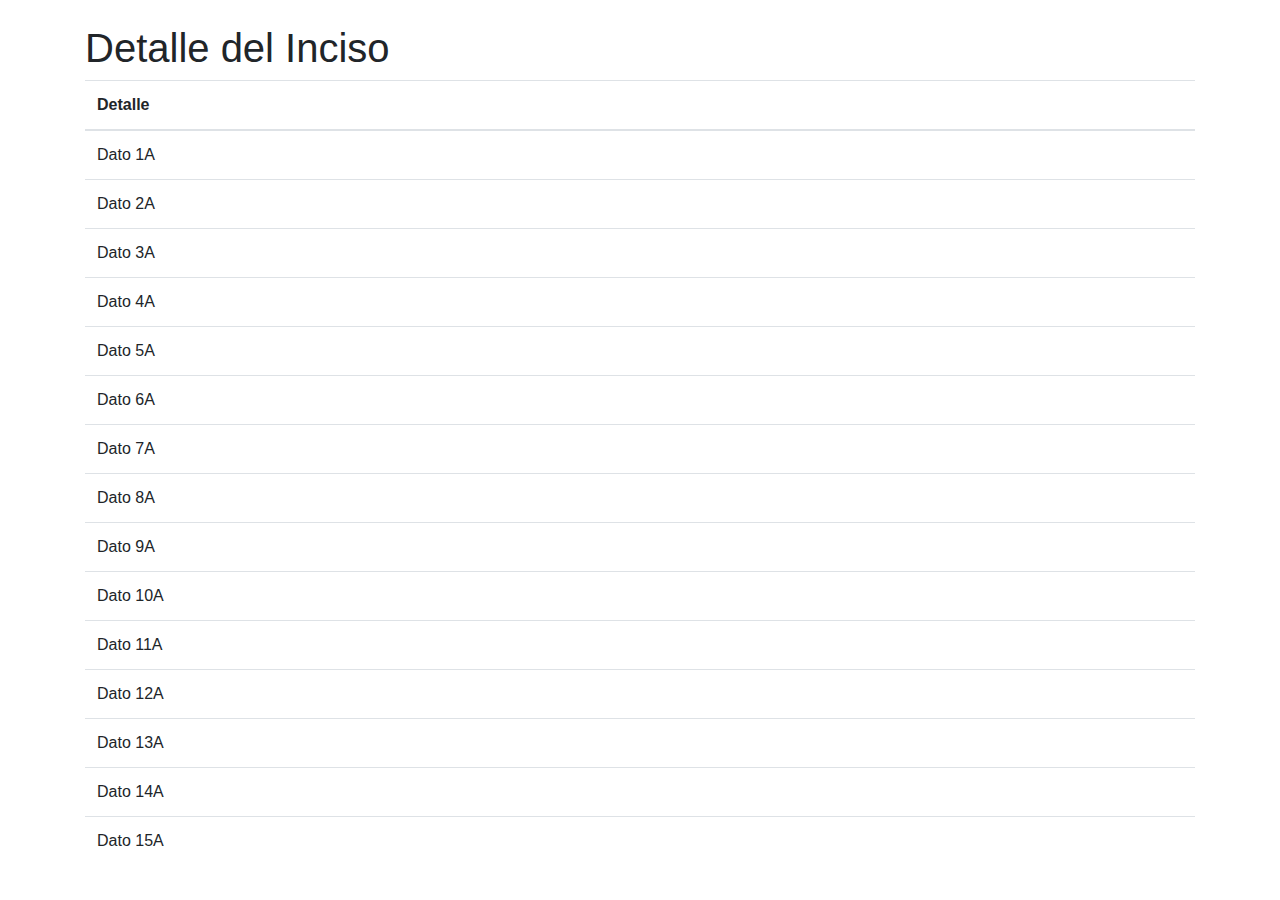
==== detalle.html @ 37253e5c "detalle" ====
<!DOCTYPE html>
<html lang="en">
<head>
    <meta charset="UTF-8">
    <meta name="viewport" content="width=device-width, initial-scale=1.0">
    <title>Página con Bootstrap</title>
    <!-- Agrega el enlace a Bootstrap CSS -->
    <link href="https://maxcdn.bootstrapcdn.com/bootstrap/4.5.2/css/bootstrap.min.css" rel="stylesheet">
</head>
<body>
    <div class="container mt-4">
        <h1>Detalle del Inciso</h1>
        <table class="table">
            <thead>
                <tr>
                    <th>Detalle</th>
                </tr>
            </thead>
            <tbody>
                <!-- Genera 15 filas -->
                <tr>
                    <td id="id1">Dato 1A</td>
                </tr>
                <tr>
                    <td id="id2">Dato 2A</td>
                </tr>
                <tr>
                    <td id="id3">Dato 3A</td>
                </tr>
                <tr>
                    <td id="id4">Dato 4A</td>
                </tr>
                <tr>
                    <td id="id5">Dato 5A</td>
                </tr>
                <tr>
                    <td id="id6">Dato 6A</td>
                </tr>
                <tr>
                    <td id="id7">Dato 7A</td>
                </tr>
                <tr>
                    <td id="id8">Dato 8A</td>
                </tr>
                <tr>
                    <td id="id9">Dato 9A</td>
                </tr>
                <tr>
                    <td id="id10">Dato 10A</td>
                </tr>
                <tr>
                    <td id="id11">Dato 11A</td>
                </tr>
                <tr>
                    <td id="id12">Dato 12A</td>
                </tr>
                <tr>
                    <td id="id13">Dato 13A</td>
                </tr>
                <tr>
                    <td id="id14">Dato 14A</td>
                </tr>
                <tr>
                    <td id="id15">Dato 15A</td>
                </tr>
            </tbody>
        </table>
    </div>

    

    <!-- Agrega el enlace a Bootstrap JS (opcional, para algunas funcionalidades de Bootstrap) -->
    <script src="https://ajax.googleapis.com/ajax/libs/jquery/3.5.1/jquery.min.js"></script>
    <script src="https://cdnjs.cloudflare.com/ajax/libs/popper.js/1.16.0/umd/popper.min.js"></script>
    <script src="https://maxcdn.bootstrapcdn.com/bootstrap/4.5.2/js/bootstrap.min.js"></script>
    <script>

function getData(urlData) {
    let rawData;
    $.get({
        url: urlData,
        success: data => rawData = data, 
        error: () => console.log("No File in " + urlData),       
        async: false
    });
      
    let dataJson = rawData? JSON.parse(rawData): null;
    return dataJson;
    }
    const incisos = getData("https://raw.githubusercontent.com/Sud-Austral/IA_1/main/incisos.json")
    const getIncisos = x => incisos[parseInt(x)];
    function getParameterByName(name) {
        name = name.replace(/[\[\]]/g, "\\$&");
        var regex = new RegExp("[?&]" + name + "(=([^&#]*)|&|#|$)"),
            results = regex.exec(window.location.href);
        if (!results) return null;
        if (!results[2]) return '';
        return decodeURIComponent(results[2].replace(/\+/g, " "));
    }

    // Ejemplo de uso:
    var id = getParameterByName('id');
    console.log(getIncisos(id))
    let inciso = getIncisos(id);
    for (let index = 1; index < 16; index++) {
        $("#id" + index).text(inciso[index - 1])    
    }
    </script>

</body>
</html>
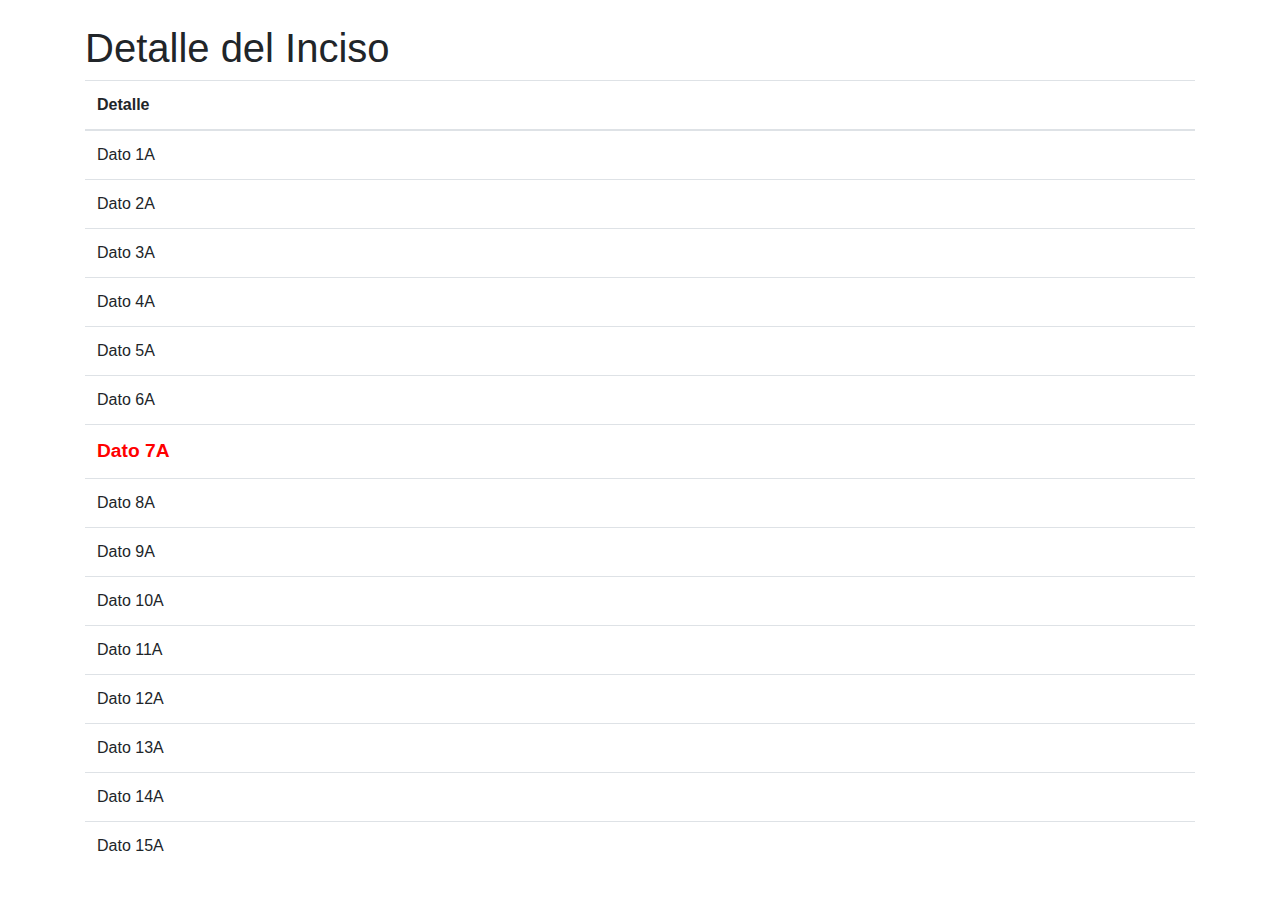
==== commit 284bfabd: "Update detalle.html" ====
--- a/detalle.html
+++ b/detalle.html
@@ -103,10 +103,17 @@
     console.log(getIncisos(id))
     let inciso = getIncisos(id);
     for (let index = 1; index < 16; index++) {
+        
         $("#id" + index).text(inciso[index - 1])    
     }
     </script>
-
+    <style>
+        #id7 {
+            color: red;
+            font-weight: bold;
+            font-size: 1.2em;
+        }
+    </style>
 </body>
 </html>
 
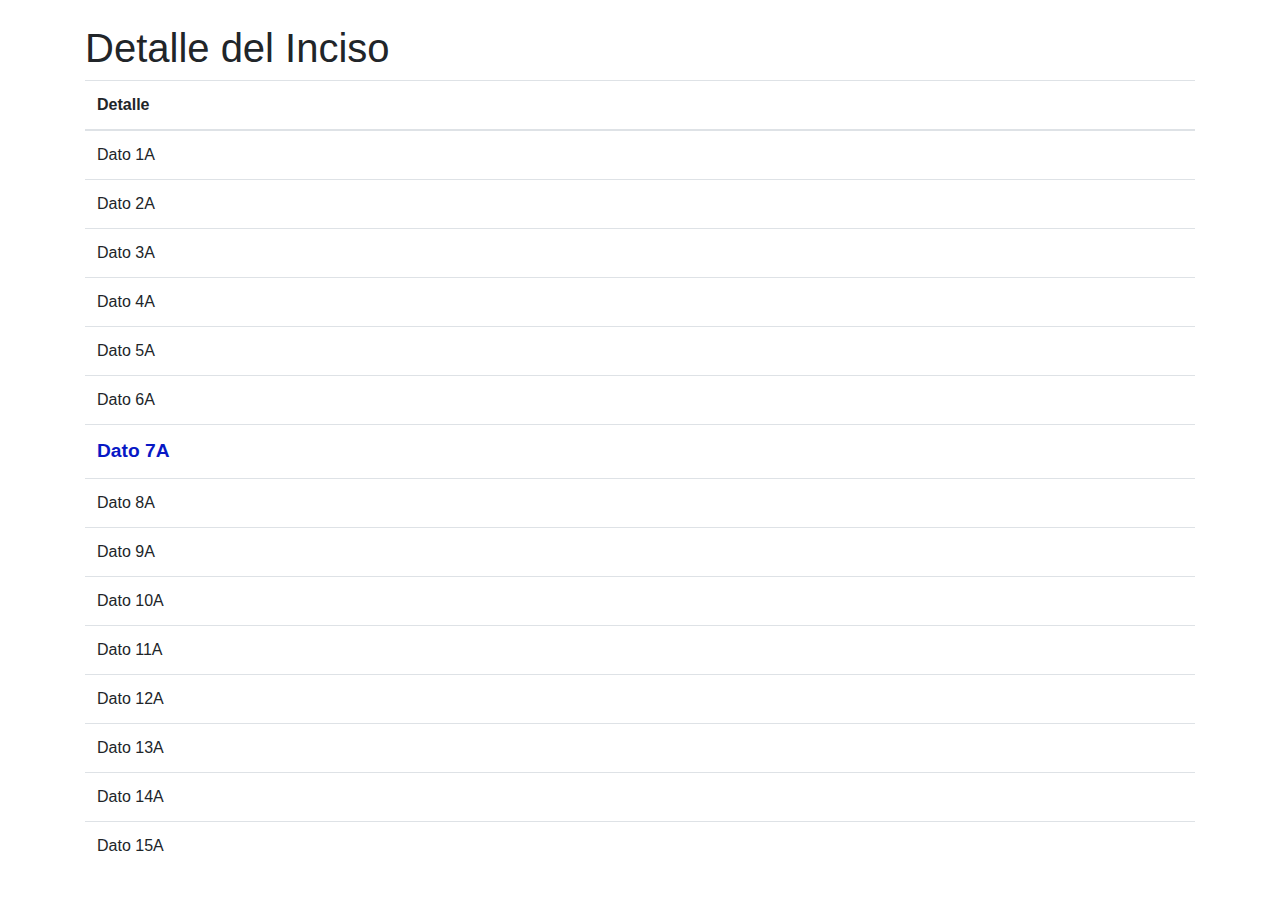
==== commit 4bff96df: "nuevo parametros" ====
--- a/detalle.html
+++ b/detalle.html
@@ -109,7 +109,7 @@
     </script>
     <style>
         #id7 {
-            color: red;
+            color: rgb(8, 24, 197);
             font-weight: bold;
             font-size: 1.2em;
         }
